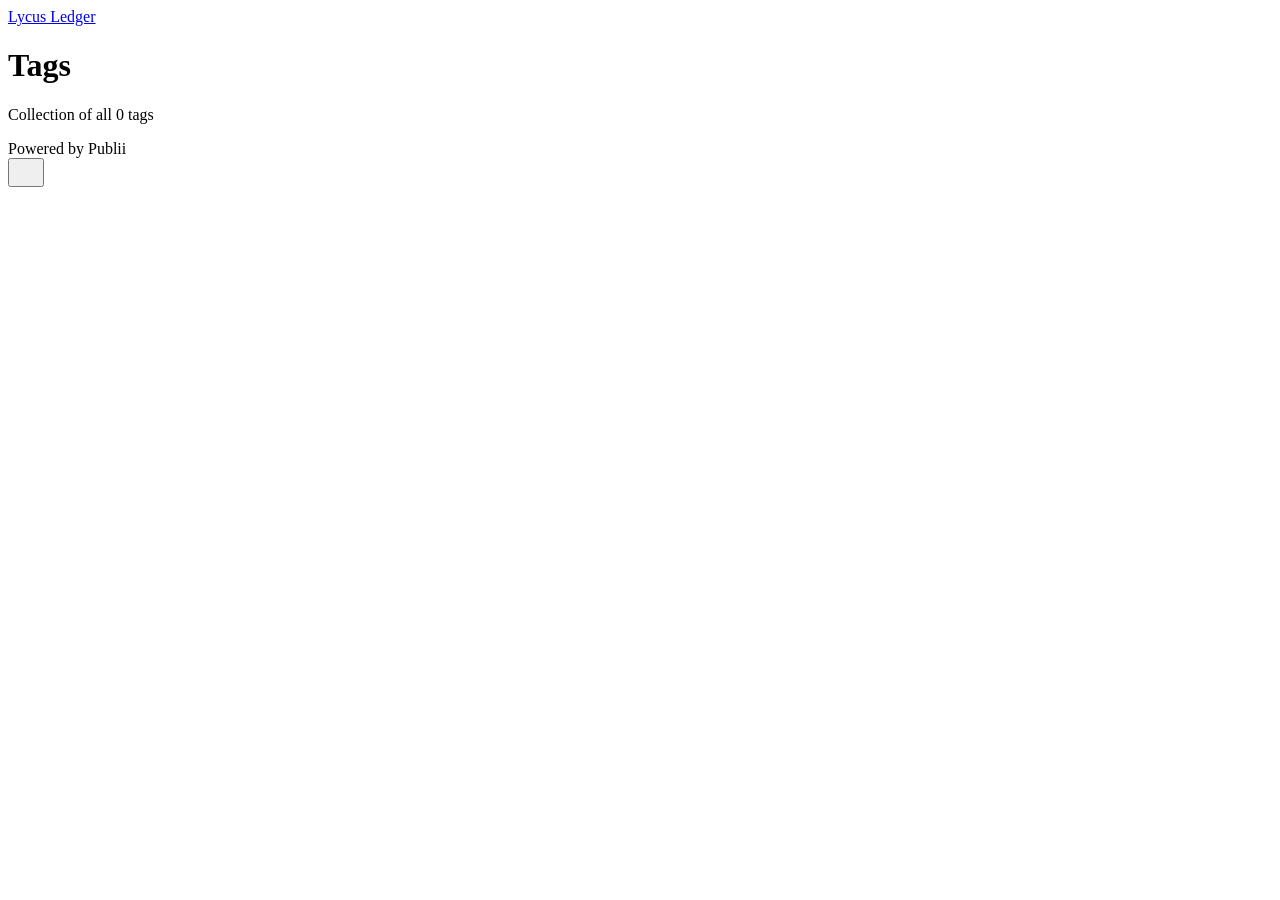
==== tags/index.html @ a53e8a93 "Updated from Publii" ====
<!DOCTYPE html><html lang="en-us"><head><meta charset="utf-8"><meta http-equiv="X-UA-Compatible" content="IE=edge"><meta name="viewport" content="width=device-width,initial-scale=1"><title>All tags - Lycus Ledger</title><meta name="robots" content="noindex, follow"><meta name="generator" content="Publii Open-Source CMS for Static Site"><link rel="alternate" type="application/atom+xml" href="https://lycusledger.com/feed.xml" title="Lycus Ledger - RSS"><link rel="alternate" type="application/json" href="https://lycusledger.com/feed.json" title="Lycus Ledger - JSON"><meta property="og:title" content="Lycus Ledger"><meta property="og:site_name" content="Lycus Ledger"><meta property="og:description" content=""><meta property="og:url" content="https://lycusledger.com/tags/"><meta property="og:type" content="website"><link rel="stylesheet" href="https://lycusledger.com/assets/css/style.css?v=b09e72b2ca1a38c969d44da51bb22509"><script type="application/ld+json">{"@context":"http://schema.org","@type":"Organization","name":"Lycus Ledger","url":"https://lycusledger.com/"}</script><noscript><style>img[loading] {
                    opacity: 1;
                }</style></noscript></head><body class="tags-template"><header class="top js-header"><a class="logo" href="https://lycusledger.com/">Lycus Ledger</a></header><main class="page page--tags"><div class="hero hero--noimage"><header class="hero__content"><div class="wrapper"><h1>Tags</h1><p class="page__desc">Collection of all 0 tags</p></div></header></div><div class="wrapper"><ul class="feed feed--grid"></ul></div></main><footer class="footer"><div class="wrapper"><div class="footer__copyright">Powered by Publii</div><button id="backToTop" class="footer__bttop" aria-label="Back to top" title="Back to top"><svg width="20" height="20"><use xlink:href="https://lycusledger.com/assets/svg/svg-map.svg#toparrow"/></svg></button></div></footer><script defer="defer" src="https://lycusledger.com/assets/js/scripts.min.js?v=700105c316933a8202041b6415abb233"></script><script>window.publiiThemeMenuConfig={mobileMenuMode:'sidebar',animationSpeed:300,submenuWidth: 'auto',doubleClickTime:500,mobileMenuExpandableSubmenus:true,relatedContainerForOverlayMenuSelector:'.top'};</script><script>var images = document.querySelectorAll('img[loading]');
        for (var i = 0; i < images.length; i++) {
            if (images[i].complete) {
                images[i].classList.add('is-loaded');
            } else {
                images[i].addEventListener('load', function () {
                    this.classList.add('is-loaded');
                }, false);
            }
        }</script></body></html>
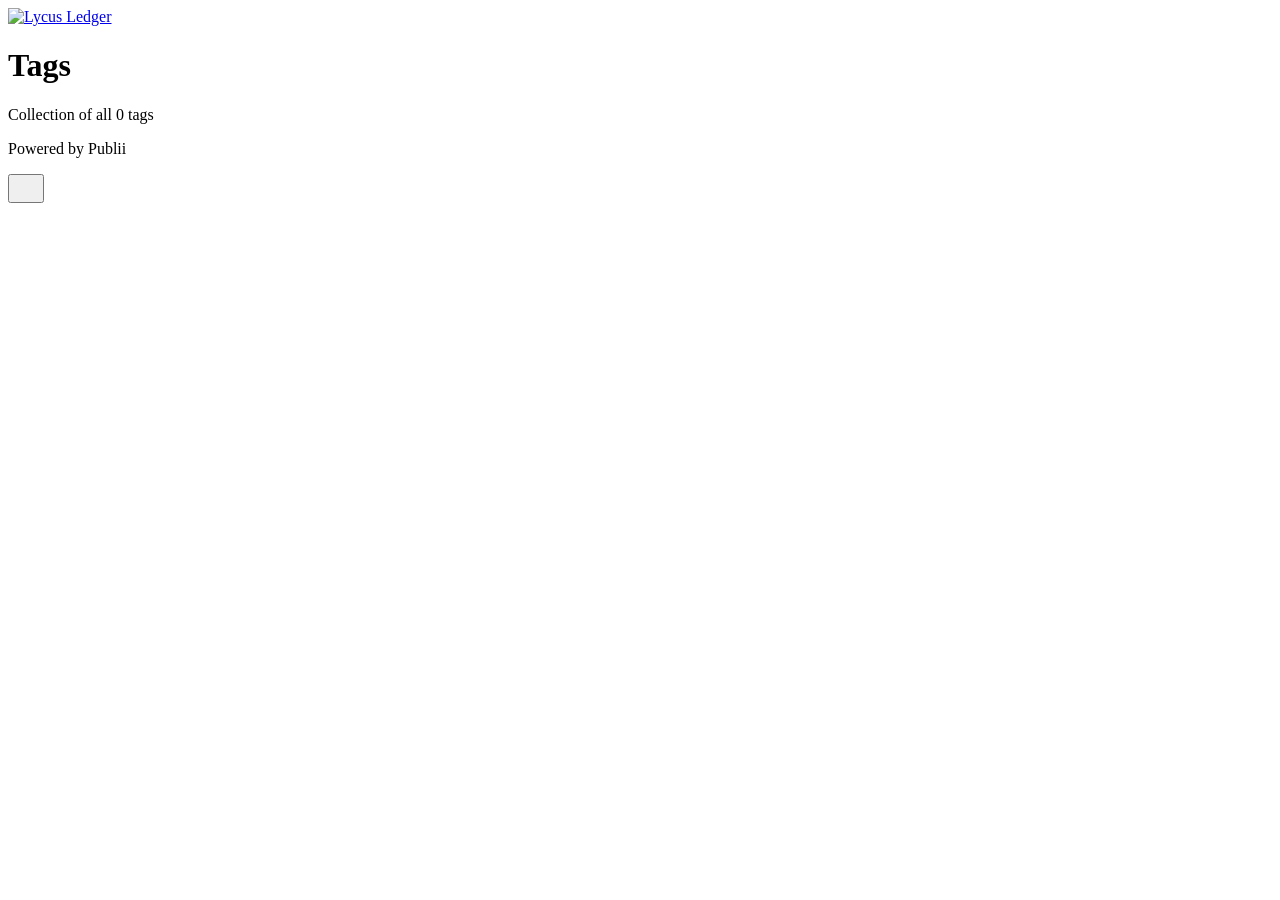
==== commit 95ac4bdb: "Updated from Publii" ====
--- a/tags/index.html
+++ b/tags/index.html
@@ -1,6 +1,6 @@
-<!DOCTYPE html><html lang="en-us"><head><meta charset="utf-8"><meta http-equiv="X-UA-Compatible" content="IE=edge"><meta name="viewport" content="width=device-width,initial-scale=1"><title>All tags - Lycus Ledger</title><meta name="robots" content="noindex, follow"><meta name="generator" content="Publii Open-Source CMS for Static Site"><link rel="alternate" type="application/atom+xml" href="https://lycusledger.com/feed.xml" title="Lycus Ledger - RSS"><link rel="alternate" type="application/json" href="https://lycusledger.com/feed.json" title="Lycus Ledger - JSON"><meta property="og:title" content="Lycus Ledger"><meta property="og:site_name" content="Lycus Ledger"><meta property="og:description" content=""><meta property="og:url" content="https://lycusledger.com/tags/"><meta property="og:type" content="website"><link rel="stylesheet" href="https://lycusledger.com/assets/css/style.css?v=b09e72b2ca1a38c969d44da51bb22509"><script type="application/ld+json">{"@context":"http://schema.org","@type":"Organization","name":"Lycus Ledger","url":"https://lycusledger.com/"}</script><noscript><style>img[loading] {
+<!DOCTYPE html><html lang="en-us"><head><meta charset="utf-8"><meta http-equiv="X-UA-Compatible" content="IE=edge"><meta name="viewport" content="width=device-width,initial-scale=1"><title>All tags - Lycus Ledger</title><meta name="robots" content="noindex, follow"><meta name="generator" content="Publii Open-Source CMS for Static Site"><link rel="alternate" type="application/atom+xml" href="https://lycusledger.com/feed.xml" title="Lycus Ledger - RSS"><link rel="alternate" type="application/json" href="https://lycusledger.com/feed.json" title="Lycus Ledger - JSON"><meta property="og:title" content="Lycus Ledger"><meta property="og:image" content="https://lycusledger.com/media/website/fontbolt7.png"><meta property="og:image:width" content="1163"><meta property="og:image:height" content="159"><meta property="og:site_name" content="Lycus Ledger"><meta property="og:description" content=""><meta property="og:url" content="https://lycusledger.com/tags/"><meta property="og:type" content="website"><link rel="stylesheet" href="https://lycusledger.com/assets/css/style.css?v=b09e72b2ca1a38c969d44da51bb22509"><script type="application/ld+json">{"@context":"http://schema.org","@type":"Organization","name":"Lycus Ledger","logo":"https://lycusledger.com/media/website/fontbolt7.png","url":"https://lycusledger.com/"}</script><noscript><style>img[loading] {
                     opacity: 1;
-                }</style></noscript></head><body class="tags-template"><header class="top js-header"><a class="logo" href="https://lycusledger.com/">Lycus Ledger</a></header><main class="page page--tags"><div class="hero hero--noimage"><header class="hero__content"><div class="wrapper"><h1>Tags</h1><p class="page__desc">Collection of all 0 tags</p></div></header></div><div class="wrapper"><ul class="feed feed--grid"></ul></div></main><footer class="footer"><div class="wrapper"><div class="footer__copyright">Powered by Publii</div><button id="backToTop" class="footer__bttop" aria-label="Back to top" title="Back to top"><svg width="20" height="20"><use xlink:href="https://lycusledger.com/assets/svg/svg-map.svg#toparrow"/></svg></button></div></footer><script defer="defer" src="https://lycusledger.com/assets/js/scripts.min.js?v=700105c316933a8202041b6415abb233"></script><script>window.publiiThemeMenuConfig={mobileMenuMode:'sidebar',animationSpeed:300,submenuWidth: 'auto',doubleClickTime:500,mobileMenuExpandableSubmenus:true,relatedContainerForOverlayMenuSelector:'.top'};</script><script>var images = document.querySelectorAll('img[loading]');
+                }</style></noscript></head><body class="tags-template"><header class="top js-header"><a class="logo" href="https://lycusledger.com/"><img src="https://lycusledger.com/media/website/fontbolt7.png" alt="Lycus Ledger" width="1163" height="159"></a></header><main class="page page--tags"><div class="hero hero--noimage"><header class="hero__content"><div class="wrapper"><h1>Tags</h1><p class="page__desc">Collection of all 0 tags</p></div></header></div><div class="wrapper"><ul class="feed feed--grid"></ul></div></main><footer class="footer"><div class="wrapper"><div class="footer__copyright"><p>Powered by Publii</p></div><button id="backToTop" class="footer__bttop" aria-label="Back to top" title="Back to top"><svg width="20" height="20"><use xlink:href="https://lycusledger.com/assets/svg/svg-map.svg#toparrow"/></svg></button></div></footer><script defer="defer" src="https://lycusledger.com/assets/js/scripts.min.js?v=700105c316933a8202041b6415abb233"></script><script>window.publiiThemeMenuConfig={mobileMenuMode:'sidebar',animationSpeed:300,submenuWidth: 'auto',doubleClickTime:500,mobileMenuExpandableSubmenus:true,relatedContainerForOverlayMenuSelector:'.top'};</script><script>var images = document.querySelectorAll('img[loading]');
         for (var i = 0; i < images.length; i++) {
             if (images[i].complete) {
                 images[i].classList.add('is-loaded');
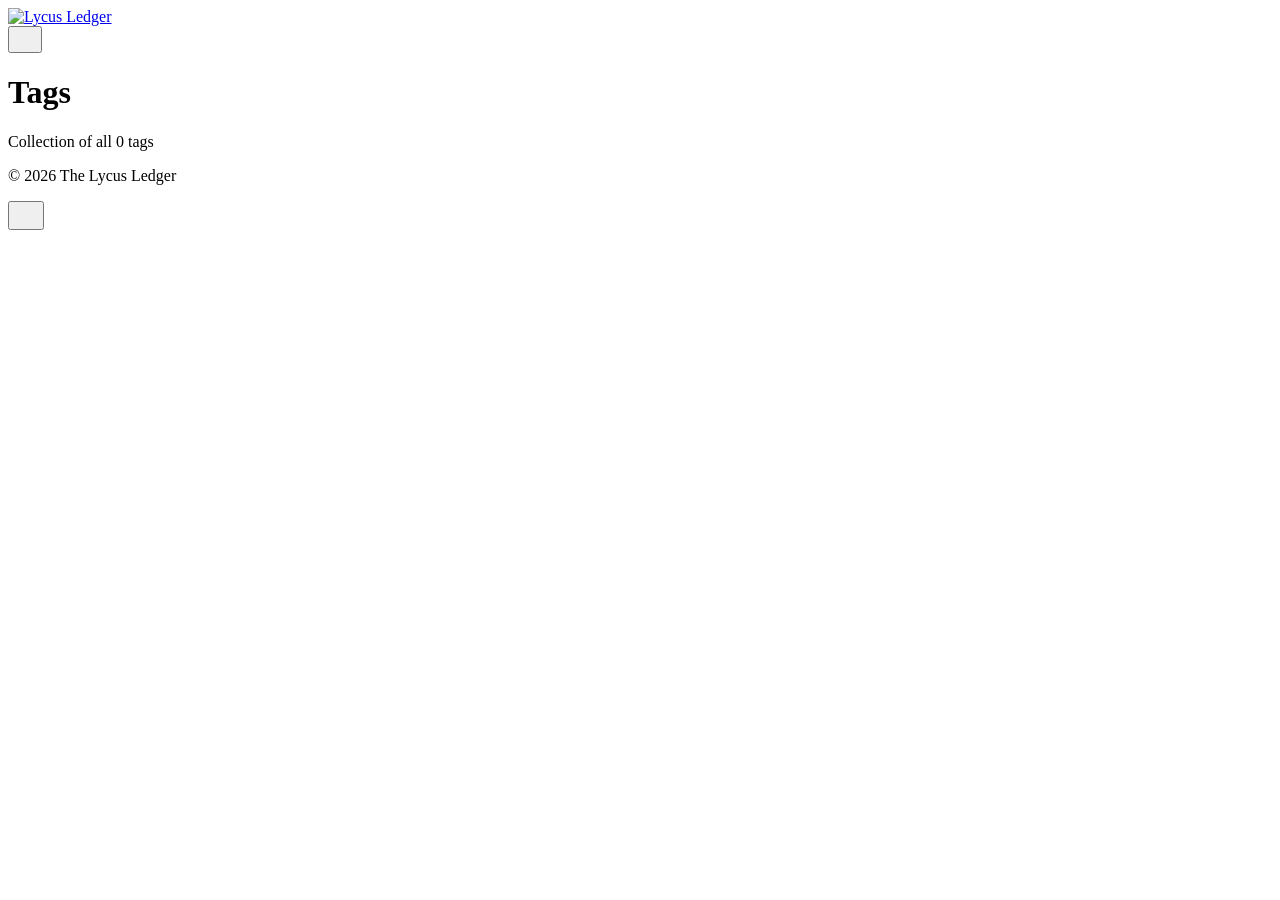
==== commit d37d5dd4: "Updated from Publii" ====
--- a/tags/index.html
+++ b/tags/index.html
@@ -1,6 +1,6 @@
-<!DOCTYPE html><html lang="en-us"><head><meta charset="utf-8"><meta http-equiv="X-UA-Compatible" content="IE=edge"><meta name="viewport" content="width=device-width,initial-scale=1"><title>All tags - Lycus Ledger</title><meta name="robots" content="noindex, follow"><meta name="generator" content="Publii Open-Source CMS for Static Site"><link rel="alternate" type="application/atom+xml" href="https://lycusledger.com/feed.xml" title="Lycus Ledger - RSS"><link rel="alternate" type="application/json" href="https://lycusledger.com/feed.json" title="Lycus Ledger - JSON"><meta property="og:title" content="Lycus Ledger"><meta property="og:image" content="https://lycusledger.com/media/website/fontbolt7.png"><meta property="og:image:width" content="1163"><meta property="og:image:height" content="159"><meta property="og:site_name" content="Lycus Ledger"><meta property="og:description" content=""><meta property="og:url" content="https://lycusledger.com/tags/"><meta property="og:type" content="website"><link rel="stylesheet" href="https://lycusledger.com/assets/css/style.css?v=b09e72b2ca1a38c969d44da51bb22509"><script type="application/ld+json">{"@context":"http://schema.org","@type":"Organization","name":"Lycus Ledger","logo":"https://lycusledger.com/media/website/fontbolt7.png","url":"https://lycusledger.com/"}</script><noscript><style>img[loading] {
+<!DOCTYPE html><html lang="en-us"><head><meta charset="utf-8"><meta http-equiv="X-UA-Compatible" content="IE=edge"><meta name="viewport" content="width=device-width,initial-scale=1"><title>All tags - Lycus Ledger</title><meta name="robots" content="noindex, follow"><meta name="generator" content="Publii Open-Source CMS for Static Site"><link rel="alternate" type="application/atom+xml" href="https://lycusledger.com/feed.xml" title="Lycus Ledger - RSS"><link rel="alternate" type="application/json" href="https://lycusledger.com/feed.json" title="Lycus Ledger - JSON"><meta property="og:title" content="Lycus Ledger"><meta property="og:image" content="https://lycusledger.com/media/website/fontbolt7.png"><meta property="og:image:width" content="1163"><meta property="og:image:height" content="159"><meta property="og:site_name" content="Lycus Ledger"><meta property="og:description" content=""><meta property="og:url" content="https://lycusledger.com/tags/"><meta property="og:type" content="website"><link rel="preload" href="https://lycusledger.com/assets/dynamic/fonts/robotoslab/robotoslab.woff2" as="font" type="font/woff2" crossorigin><link rel="stylesheet" href="https://lycusledger.com/assets/css/style.css?v=6580dcfa9165e734f3b601a4698c71f3"><script type="application/ld+json">{"@context":"http://schema.org","@type":"Organization","name":"Lycus Ledger","logo":"https://lycusledger.com/media/website/fontbolt7.png","url":"https://lycusledger.com/"}</script><noscript><style>img[loading] {
                     opacity: 1;
-                }</style></noscript></head><body class="tags-template"><header class="top js-header"><a class="logo" href="https://lycusledger.com/"><img src="https://lycusledger.com/media/website/fontbolt7.png" alt="Lycus Ledger" width="1163" height="159"></a></header><main class="page page--tags"><div class="hero hero--noimage"><header class="hero__content"><div class="wrapper"><h1>Tags</h1><p class="page__desc">Collection of all 0 tags</p></div></header></div><div class="wrapper"><ul class="feed feed--grid"></ul></div></main><footer class="footer"><div class="wrapper"><div class="footer__copyright"><p>Powered by Publii</p></div><button id="backToTop" class="footer__bttop" aria-label="Back to top" title="Back to top"><svg width="20" height="20"><use xlink:href="https://lycusledger.com/assets/svg/svg-map.svg#toparrow"/></svg></button></div></footer><script defer="defer" src="https://lycusledger.com/assets/js/scripts.min.js?v=700105c316933a8202041b6415abb233"></script><script>window.publiiThemeMenuConfig={mobileMenuMode:'sidebar',animationSpeed:300,submenuWidth: 'auto',doubleClickTime:500,mobileMenuExpandableSubmenus:true,relatedContainerForOverlayMenuSelector:'.top'};</script><script>var images = document.querySelectorAll('img[loading]');
+                }</style></noscript></head><body class="tags-template"><header class="top js-header"><a class="logo" href="https://lycusledger.com/"><img src="https://lycusledger.com/media/website/fontbolt7.png" alt="Lycus Ledger" width="1163" height="159"></a><div class="search"><div class="search__overlay js-search-overlay"><div class="wrapper search__overlay-inner"></div></div><button class="search__btn btn--icon js-search-btn" aria-label="Search"><svg height="18" width="18" role="presentation" focusable="false"><use xlink:href="https://lycusledger.com/assets/svg/svg-map.svg#search"/></svg></button></div></header><main class="page page--tags"><div class="hero hero--noimage"><header class="hero__content"><div class="wrapper"><h1>Tags</h1><p class="page__desc">Collection of all 0 tags</p></div></header></div><div class="wrapper"><ul class="feed feed--grid"></ul></div></main><footer class="footer"><div class="wrapper"><div class="footer__copyright"><p>© 2026 The Lycus Ledger</p></div><button id="backToTop" class="footer__bttop" aria-label="Back to top" title="Back to top"><svg width="20" height="20"><use xlink:href="https://lycusledger.com/assets/svg/svg-map.svg#toparrow"/></svg></button></div></footer><script defer="defer" src="https://lycusledger.com/assets/js/scripts.min.js?v=700105c316933a8202041b6415abb233"></script><script>window.publiiThemeMenuConfig={mobileMenuMode:'sidebar',animationSpeed:300,submenuWidth: 'auto',doubleClickTime:500,mobileMenuExpandableSubmenus:true,relatedContainerForOverlayMenuSelector:'.top'};</script><script>var images = document.querySelectorAll('img[loading]');
         for (var i = 0; i < images.length; i++) {
             if (images[i].complete) {
                 images[i].classList.add('is-loaded');
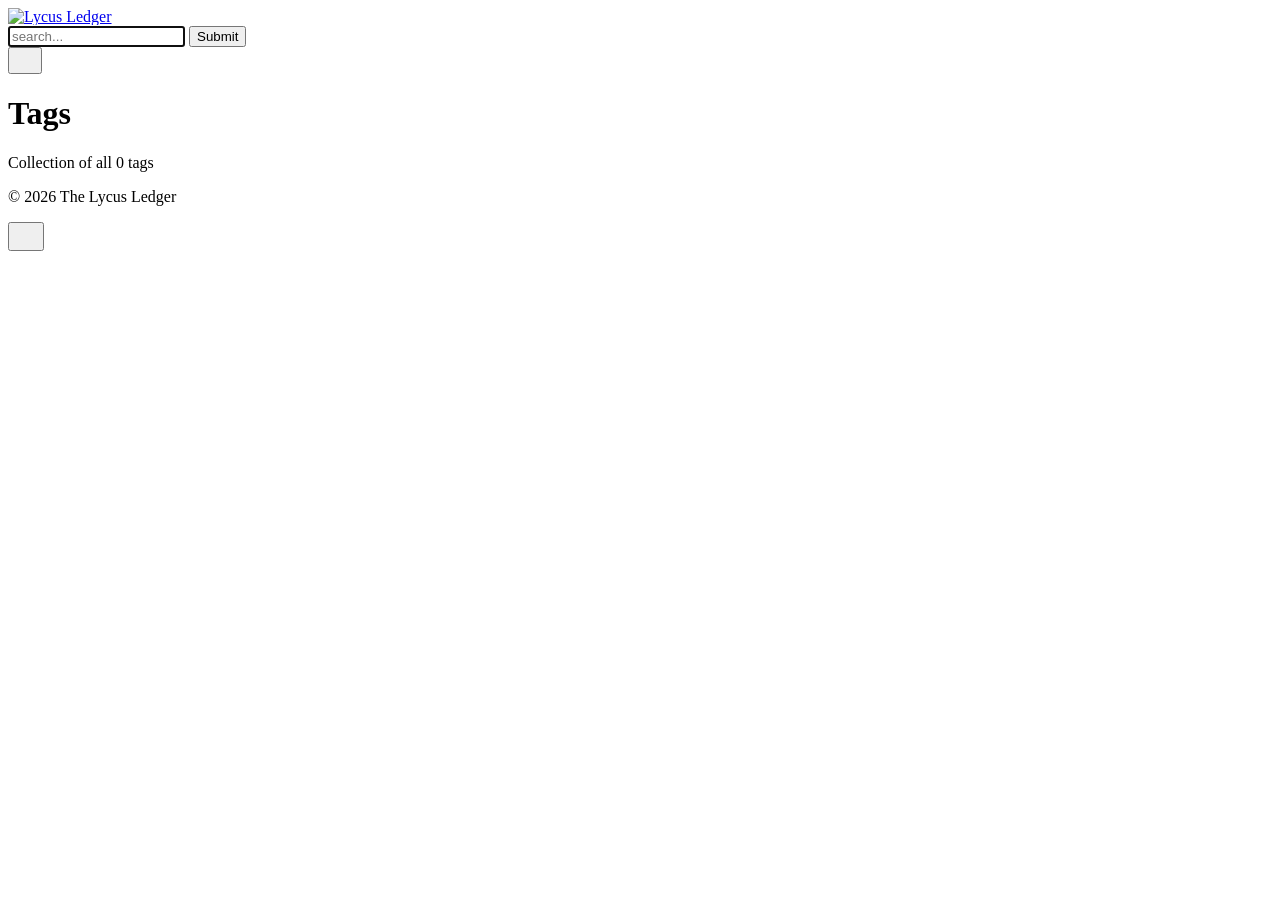
==== commit 77e3142a: "Updated from Publii" ====
--- a/tags/index.html
+++ b/tags/index.html
@@ -1,6 +1,6 @@
 <!DOCTYPE html><html lang="en-us"><head><meta charset="utf-8"><meta http-equiv="X-UA-Compatible" content="IE=edge"><meta name="viewport" content="width=device-width,initial-scale=1"><title>All tags - Lycus Ledger</title><meta name="robots" content="noindex, follow"><meta name="generator" content="Publii Open-Source CMS for Static Site"><link rel="alternate" type="application/atom+xml" href="https://lycusledger.com/feed.xml" title="Lycus Ledger - RSS"><link rel="alternate" type="application/json" href="https://lycusledger.com/feed.json" title="Lycus Ledger - JSON"><meta property="og:title" content="Lycus Ledger"><meta property="og:image" content="https://lycusledger.com/media/website/fontbolt7.png"><meta property="og:image:width" content="1163"><meta property="og:image:height" content="159"><meta property="og:site_name" content="Lycus Ledger"><meta property="og:description" content=""><meta property="og:url" content="https://lycusledger.com/tags/"><meta property="og:type" content="website"><link rel="preload" href="https://lycusledger.com/assets/dynamic/fonts/robotoslab/robotoslab.woff2" as="font" type="font/woff2" crossorigin><link rel="stylesheet" href="https://lycusledger.com/assets/css/style.css?v=6580dcfa9165e734f3b601a4698c71f3"><script type="application/ld+json">{"@context":"http://schema.org","@type":"Organization","name":"Lycus Ledger","logo":"https://lycusledger.com/media/website/fontbolt7.png","url":"https://lycusledger.com/"}</script><noscript><style>img[loading] {
                     opacity: 1;
-                }</style></noscript></head><body class="tags-template"><header class="top js-header"><a class="logo" href="https://lycusledger.com/"><img src="https://lycusledger.com/media/website/fontbolt7.png" alt="Lycus Ledger" width="1163" height="159"></a><div class="search"><div class="search__overlay js-search-overlay"><div class="wrapper search__overlay-inner"></div></div><button class="search__btn btn--icon js-search-btn" aria-label="Search"><svg height="18" width="18" role="presentation" focusable="false"><use xlink:href="https://lycusledger.com/assets/svg/svg-map.svg#search"/></svg></button></div></header><main class="page page--tags"><div class="hero hero--noimage"><header class="hero__content"><div class="wrapper"><h1>Tags</h1><p class="page__desc">Collection of all 0 tags</p></div></header></div><div class="wrapper"><ul class="feed feed--grid"></ul></div></main><footer class="footer"><div class="wrapper"><div class="footer__copyright"><p>© 2026 The Lycus Ledger</p></div><button id="backToTop" class="footer__bttop" aria-label="Back to top" title="Back to top"><svg width="20" height="20"><use xlink:href="https://lycusledger.com/assets/svg/svg-map.svg#toparrow"/></svg></button></div></footer><script defer="defer" src="https://lycusledger.com/assets/js/scripts.min.js?v=700105c316933a8202041b6415abb233"></script><script>window.publiiThemeMenuConfig={mobileMenuMode:'sidebar',animationSpeed:300,submenuWidth: 'auto',doubleClickTime:500,mobileMenuExpandableSubmenus:true,relatedContainerForOverlayMenuSelector:'.top'};</script><script>var images = document.querySelectorAll('img[loading]');
+                }</style></noscript></head><body class="tags-template"><header class="top js-header"><a class="logo" href="https://lycusledger.com/"><img src="https://lycusledger.com/media/website/fontbolt7.png" alt="Lycus Ledger" width="1163" height="159"></a><div class="search"><div class="search__overlay js-search-overlay"><div class="wrapper search__overlay-inner"><form action="https://lycusledger.com/search.html" class="search__form"><input class="search__input" type="search" name="q" placeholder="search..." aria-label="search..." autofocus required> <button type="submit" class="search__button"><span>Submit</span></button></form></div></div><button class="search__btn btn--icon js-search-btn" aria-label="Search"><svg height="18" width="18" role="presentation" focusable="false"><use xlink:href="https://lycusledger.com/assets/svg/svg-map.svg#search"/></svg></button></div></header><main class="page page--tags"><div class="hero hero--noimage"><header class="hero__content"><div class="wrapper"><h1>Tags</h1><p class="page__desc">Collection of all 0 tags</p></div></header></div><div class="wrapper"><ul class="feed feed--grid"></ul></div></main><footer class="footer"><div class="wrapper"><div class="footer__copyright"><p>© 2026 The Lycus Ledger</p></div><button id="backToTop" class="footer__bttop" aria-label="Back to top" title="Back to top"><svg width="20" height="20"><use xlink:href="https://lycusledger.com/assets/svg/svg-map.svg#toparrow"/></svg></button></div></footer><script defer="defer" src="https://lycusledger.com/assets/js/scripts.min.js?v=700105c316933a8202041b6415abb233"></script><script>window.publiiThemeMenuConfig={mobileMenuMode:'sidebar',animationSpeed:300,submenuWidth: 'auto',doubleClickTime:500,mobileMenuExpandableSubmenus:true,relatedContainerForOverlayMenuSelector:'.top'};</script><script>var images = document.querySelectorAll('img[loading]');
         for (var i = 0; i < images.length; i++) {
             if (images[i].complete) {
                 images[i].classList.add('is-loaded');
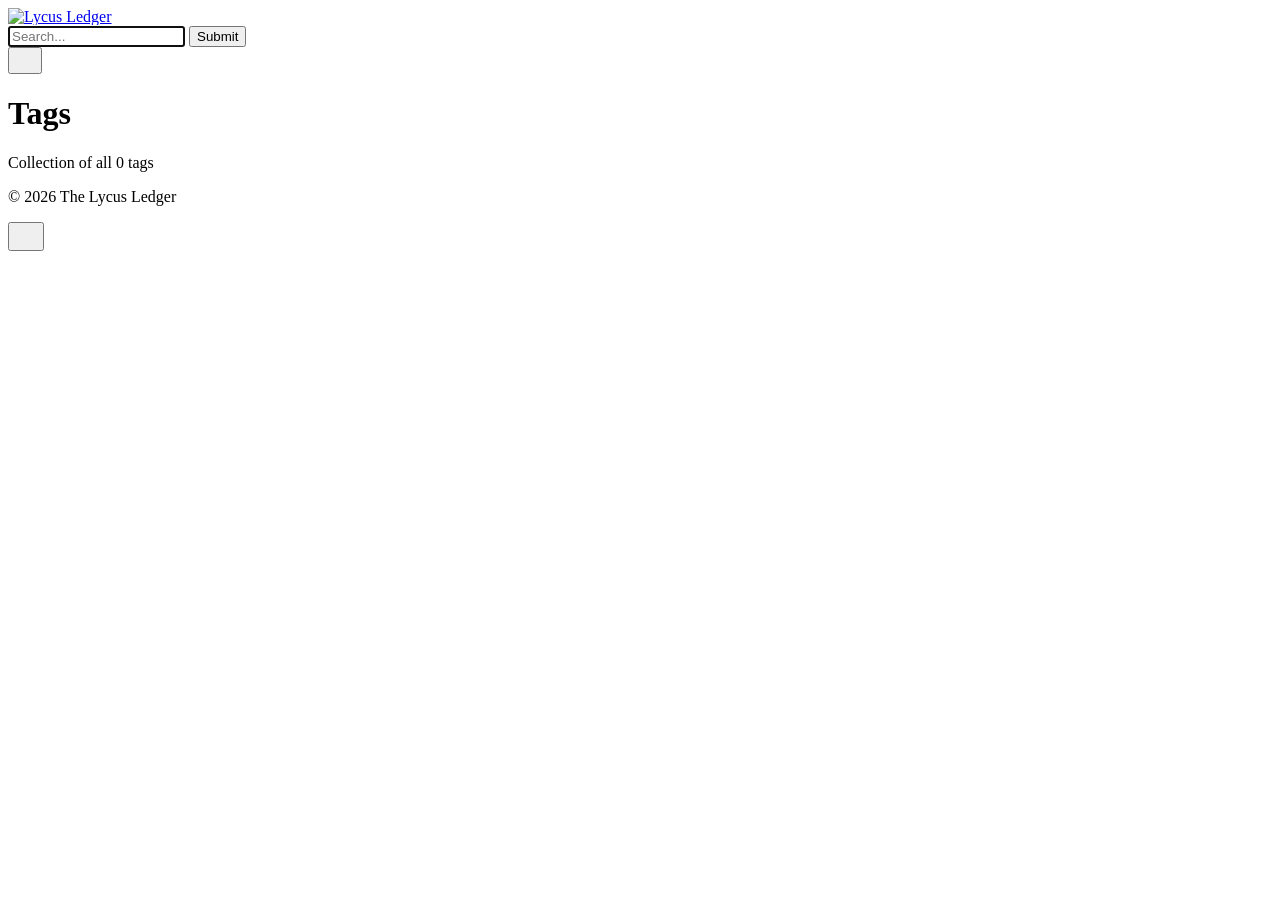
==== commit b48c2293: "Updated from Publii" ====
--- a/tags/index.html
+++ b/tags/index.html
@@ -1,6 +1,6 @@
 <!DOCTYPE html><html lang="en-us"><head><meta charset="utf-8"><meta http-equiv="X-UA-Compatible" content="IE=edge"><meta name="viewport" content="width=device-width,initial-scale=1"><title>All tags - Lycus Ledger</title><meta name="robots" content="noindex, follow"><meta name="generator" content="Publii Open-Source CMS for Static Site"><link rel="alternate" type="application/atom+xml" href="https://lycusledger.com/feed.xml" title="Lycus Ledger - RSS"><link rel="alternate" type="application/json" href="https://lycusledger.com/feed.json" title="Lycus Ledger - JSON"><meta property="og:title" content="Lycus Ledger"><meta property="og:image" content="https://lycusledger.com/media/website/fontbolt7.png"><meta property="og:image:width" content="1163"><meta property="og:image:height" content="159"><meta property="og:site_name" content="Lycus Ledger"><meta property="og:description" content=""><meta property="og:url" content="https://lycusledger.com/tags/"><meta property="og:type" content="website"><link rel="preload" href="https://lycusledger.com/assets/dynamic/fonts/robotoslab/robotoslab.woff2" as="font" type="font/woff2" crossorigin><link rel="stylesheet" href="https://lycusledger.com/assets/css/style.css?v=6580dcfa9165e734f3b601a4698c71f3"><script type="application/ld+json">{"@context":"http://schema.org","@type":"Organization","name":"Lycus Ledger","logo":"https://lycusledger.com/media/website/fontbolt7.png","url":"https://lycusledger.com/"}</script><noscript><style>img[loading] {
                     opacity: 1;
-                }</style></noscript></head><body class="tags-template"><header class="top js-header"><a class="logo" href="https://lycusledger.com/"><img src="https://lycusledger.com/media/website/fontbolt7.png" alt="Lycus Ledger" width="1163" height="159"></a><div class="search"><div class="search__overlay js-search-overlay"><div class="wrapper search__overlay-inner"><form action="https://lycusledger.com/search.html" class="search__form"><input class="search__input" type="search" name="q" placeholder="search..." aria-label="search..." autofocus required> <button type="submit" class="search__button"><span>Submit</span></button></form></div></div><button class="search__btn btn--icon js-search-btn" aria-label="Search"><svg height="18" width="18" role="presentation" focusable="false"><use xlink:href="https://lycusledger.com/assets/svg/svg-map.svg#search"/></svg></button></div></header><main class="page page--tags"><div class="hero hero--noimage"><header class="hero__content"><div class="wrapper"><h1>Tags</h1><p class="page__desc">Collection of all 0 tags</p></div></header></div><div class="wrapper"><ul class="feed feed--grid"></ul></div></main><footer class="footer"><div class="wrapper"><div class="footer__copyright"><p>© 2026 The Lycus Ledger</p></div><button id="backToTop" class="footer__bttop" aria-label="Back to top" title="Back to top"><svg width="20" height="20"><use xlink:href="https://lycusledger.com/assets/svg/svg-map.svg#toparrow"/></svg></button></div></footer><script defer="defer" src="https://lycusledger.com/assets/js/scripts.min.js?v=700105c316933a8202041b6415abb233"></script><script>window.publiiThemeMenuConfig={mobileMenuMode:'sidebar',animationSpeed:300,submenuWidth: 'auto',doubleClickTime:500,mobileMenuExpandableSubmenus:true,relatedContainerForOverlayMenuSelector:'.top'};</script><script>var images = document.querySelectorAll('img[loading]');
+                }</style></noscript></head><body class="tags-template"><header class="top js-header"><a class="logo" href="https://lycusledger.com/"><img src="https://lycusledger.com/media/website/fontbolt7.png" alt="Lycus Ledger" width="1163" height="159"></a><div class="search"><div class="search__overlay js-search-overlay"><div class="wrapper search__overlay-inner"><form action="https://lycusledger.com/search.html" class="search__form"><input class="search__input" type="search" name="q" placeholder="Search..." aria-label="Search..." autofocus required> <button type="submit" class="search__button"><span>Submit</span></button></form></div></div><button class="search__btn btn--icon js-search-btn" aria-label="Search"><svg height="18" width="18" role="presentation" focusable="false"><use xlink:href="https://lycusledger.com/assets/svg/svg-map.svg#search"/></svg></button></div></header><main class="page page--tags"><div class="hero hero--noimage"><header class="hero__content"><div class="wrapper"><h1>Tags</h1><p class="page__desc">Collection of all 0 tags</p></div></header></div><div class="wrapper"><ul class="feed feed--grid"></ul></div></main><footer class="footer"><div class="wrapper"><div class="footer__copyright"><p>© 2026 The Lycus Ledger</p></div><button id="backToTop" class="footer__bttop" aria-label="Back to top" title="Back to top"><svg width="20" height="20"><use xlink:href="https://lycusledger.com/assets/svg/svg-map.svg#toparrow"/></svg></button></div></footer><script defer="defer" src="https://lycusledger.com/assets/js/scripts.min.js?v=700105c316933a8202041b6415abb233"></script><script>window.publiiThemeMenuConfig={mobileMenuMode:'sidebar',animationSpeed:300,submenuWidth: 'auto',doubleClickTime:500,mobileMenuExpandableSubmenus:true,relatedContainerForOverlayMenuSelector:'.top'};</script><script>var images = document.querySelectorAll('img[loading]');
         for (var i = 0; i < images.length; i++) {
             if (images[i].complete) {
                 images[i].classList.add('is-loaded');
